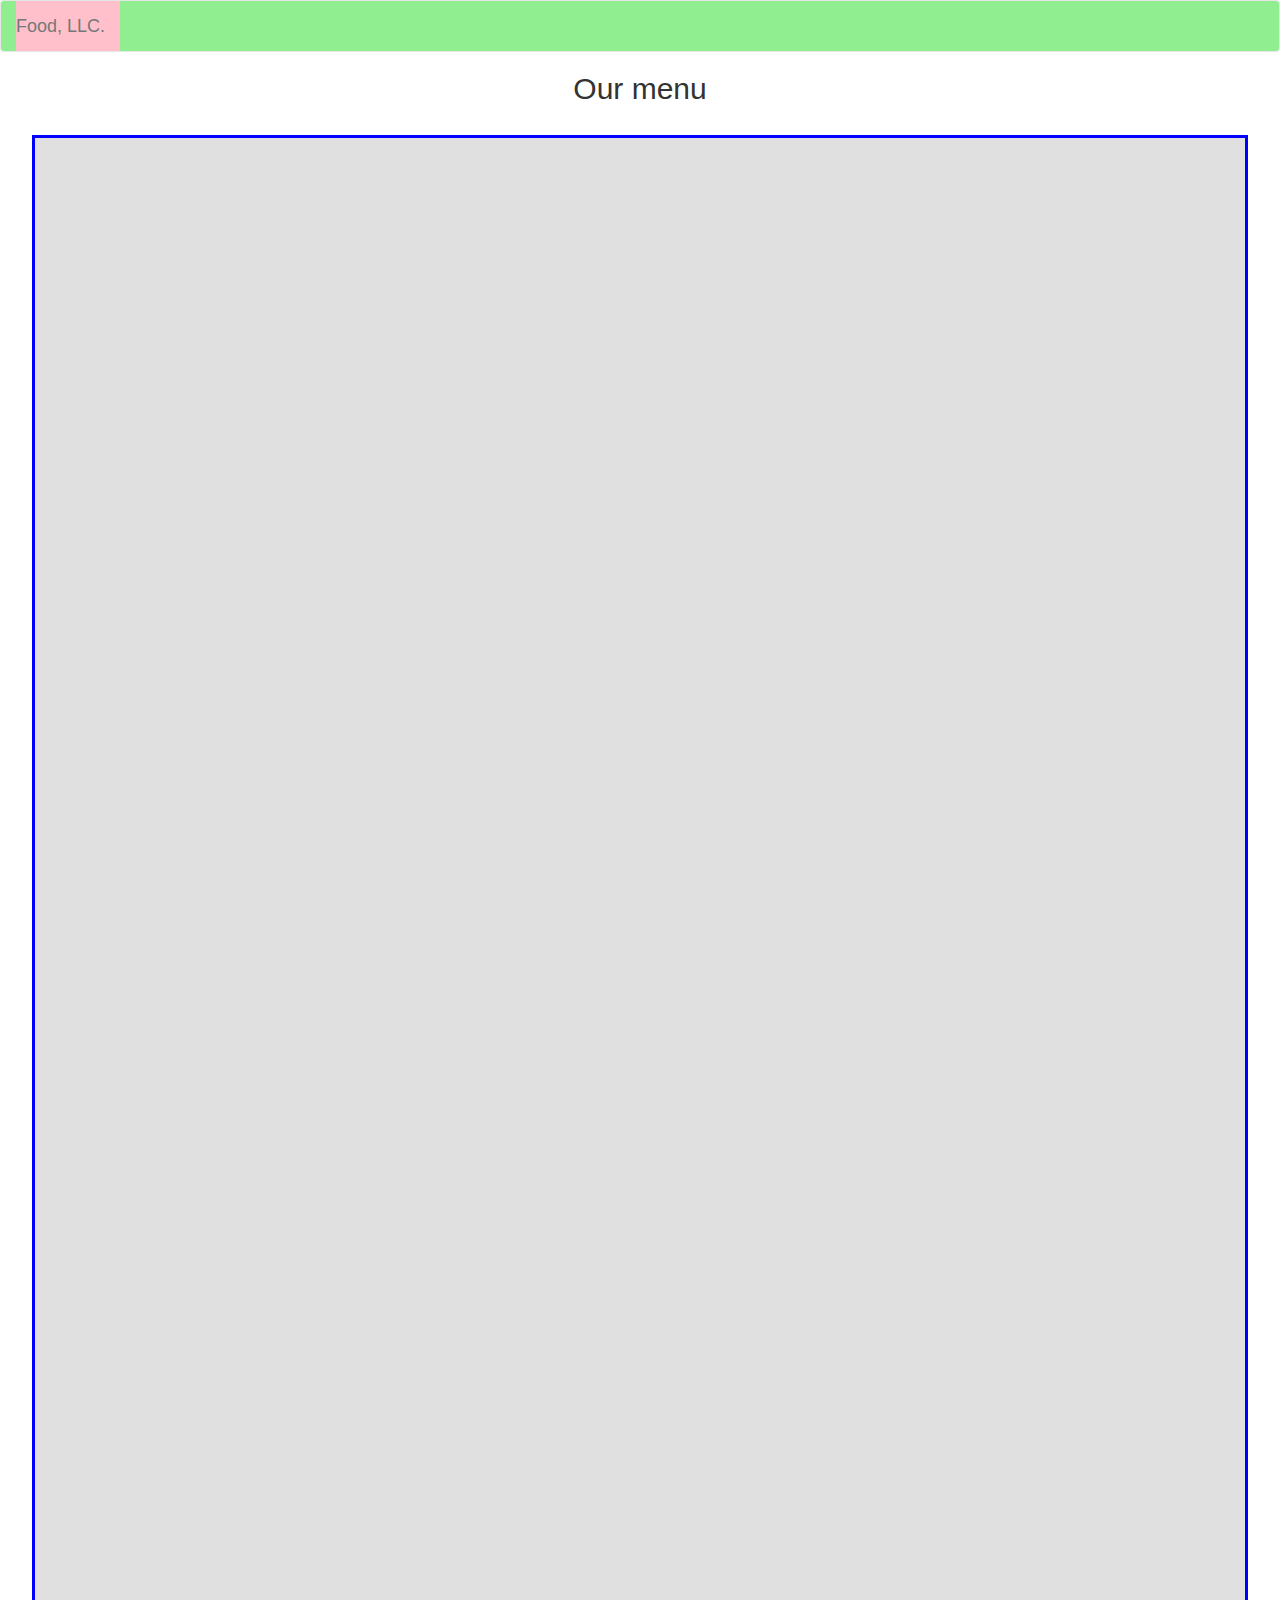
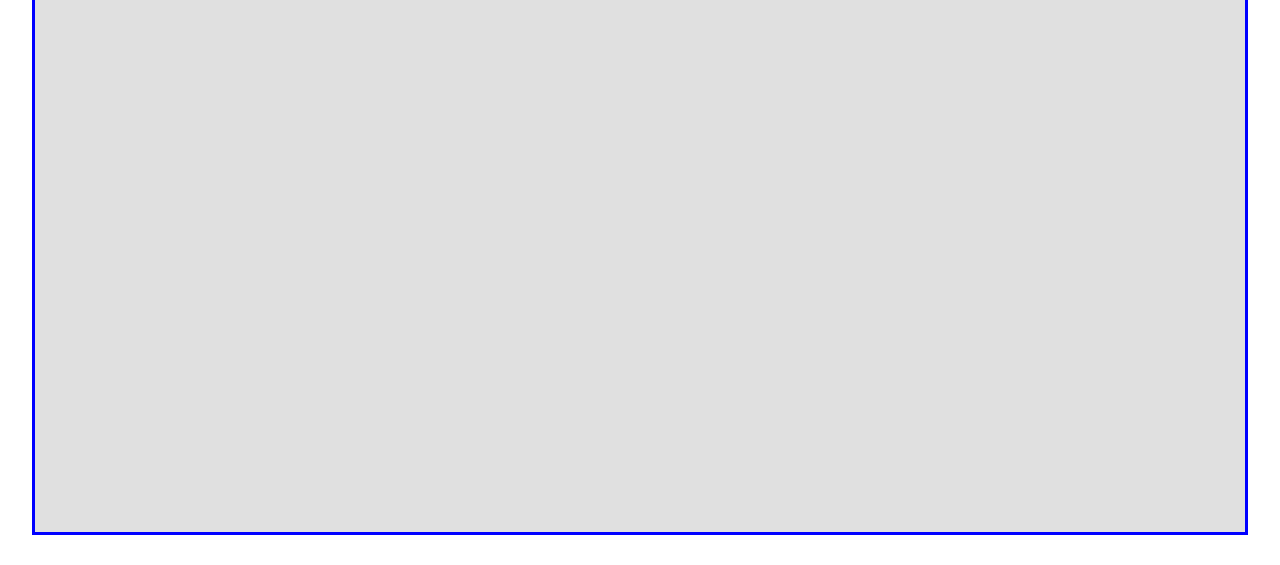
==== mod3-solution/index.html @ f47e369a "all files for mod3 assignment" ====
<!doctype html>
<html lang="en">
  <head>
    <meta charset="utf-8">
    <meta http-equiv="X-UA-Compatible" content="IE=edge">
    <meta name="viewport" content="width=device-width, initial-scale=1">

    <!-- HTML5 shim and Respond.js for IE8 support of HTML5 elements and media queries -->
    <!-- WARNING: Respond.js doesn't work if you view the page via file:// -->
    <!--[if lt IE 9]>
      <script src="https://oss.maxcdn.com/html5shiv/3.7.2/html5shiv.min.js"></script>
      <script src="https://oss.maxcdn.com/respond/1.4.2/respond.min.js"></script>
    <![endif]-->

    <title>Boostrap Starter Page</title>
    <link rel="stylesheet" href="css/bootstrap.min.css">
    <link rel="stylesheet" href="css/mystyles.css">
  </head>
<body>


<nav class="navbar navbar-default">
  <div class="container-fluid">
    <!-- Brand and toggle get grouped for better mobile display -->
    <div class="navbar-header">

      <button type="button" class="navbar-toggle collapsed" data-toggle="collapse" data-target="#my-collapsable-nav" aria-expanded="false">
        <span class="sr-only">Toggle navigation</span>
        <span class="icon-bar"></span>
        <span class="icon-bar"></span>
        <span class="icon-bar"></span>
      </button>

      <a class="navbar-brand" href="#">Food, LLC.</a>

    </div>

    <div id="my-collapsable-nav" class="collapse navbar-collapse">
      <ul id="nav-list" class="nav navbar-nav navbar-right">
        <li><span class="visible-xs">Chicken</span></li>
        <li><span class="visible-xs">Beef</span></li>
        <li><span class="visible-xs">Sushi</span></li>
      </ul>
    </div>
  </div>
</nav>


<h2 class="text-center">Our menu</h2>

<div id="lots-of-content" class="container-fluid">
  <section class="row">
  </section>
</div>


  <!-- jQuery (Bootstrap JS plugins depend on it) -->
  <script src="js/jquery-1.11.3.min.js"></script>
  <script src="js/bootstrap.min.js"></script>
  <script src="js/script.js"></script>
</body>
</html>
---- mod3-solution/css/mystyles.css ----
div#lots-of-content {
	width: 95%;
	height: 2000px;
	padding-top: 25%;
	border: 3px solid blue;
	margin: 30px auto 30px;
	background-color: rgb(224, 224, 224);
}

.navbar-default {
	background-color: lightgreen;
}

.navbar-header {
	background-color: pink;
}

div#my-collapsable-nav {
}

div.my-tile {
	background-color: darkgrey;
	height: 300px;
	width: 300px;
}

h2 {
	/*text-align: center;
	width: 95%;
	background-color: lightgrey;
	border: 2px solid cyan;
	margin: auto;
	padding: 20px 0px 20px;*/
}

li > span {
	text-align: center;
	/*border: 1px solid black;
	margin-top: 2px;*/
	font-size: 1.5em;
}
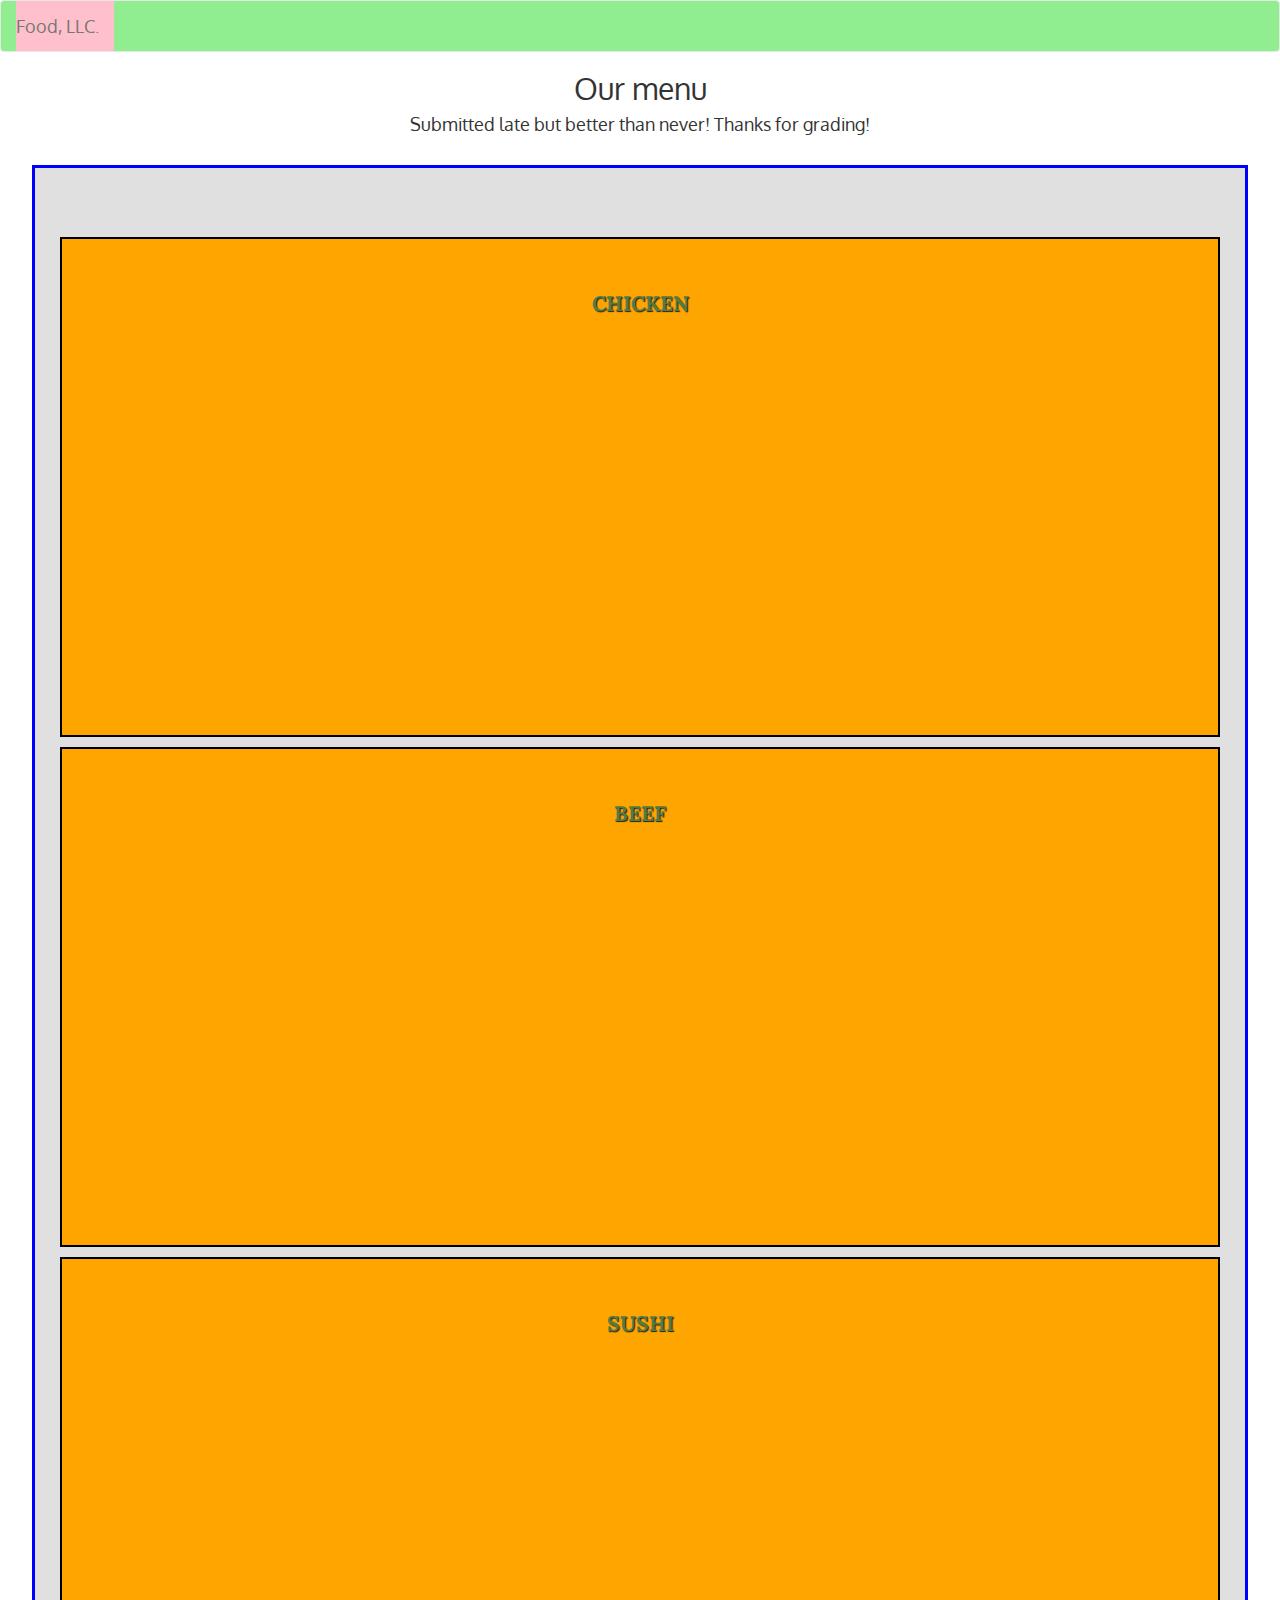
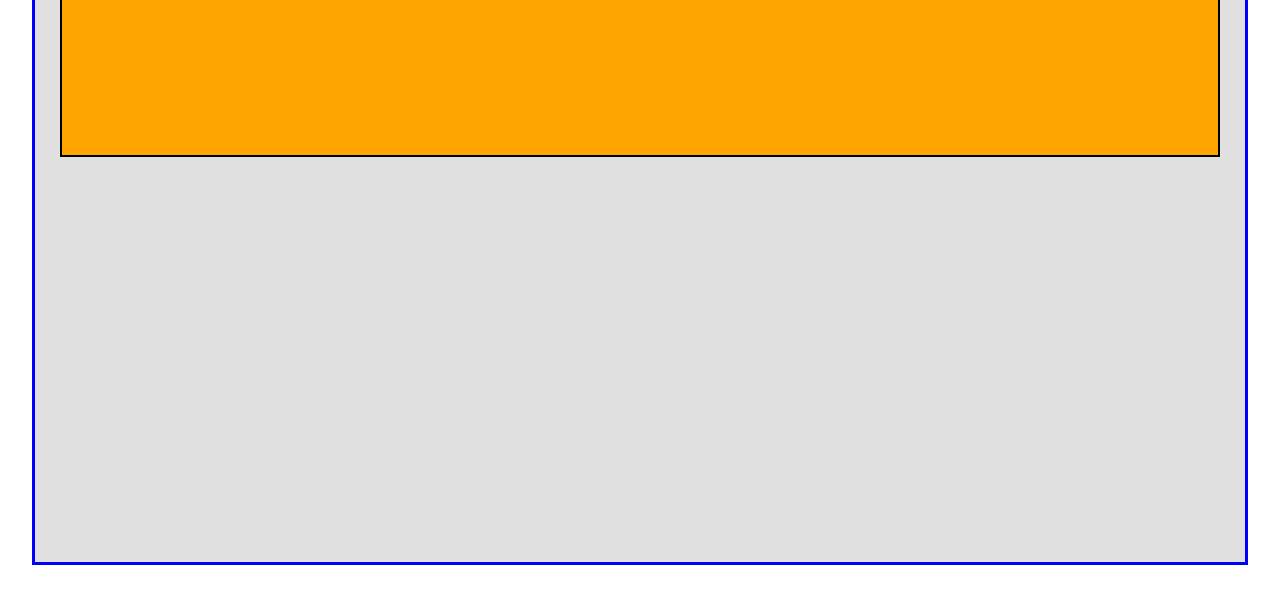
==== commit 8eceb899: "both files for mod3 resubmit" ====
--- a/mod3-solution/index.html
+++ b/mod3-solution/index.html
@@ -15,6 +15,8 @@
     <title>Boostrap Starter Page</title>
     <link rel="stylesheet" href="css/bootstrap.min.css">
     <link rel="stylesheet" href="css/mystyles.css">
+    <link href='https://fonts.googleapis.com/css?family=Oxygen:400,300,700' rel='stylesheet' type='text/css'>
+    <link href='https://fonts.googleapis.com/css?family=Lora' rel='stylesheet' type='text/css'>
   </head>
 <body>
 
@@ -47,10 +49,20 @@
 
 
 <h2 class="text-center">Our menu</h2>
+<h4 class="text-center">Submitted late but better than never!  Thanks for grading!</h4>
 
-<div id="lots-of-content" class="container-fluid">
-  <section class="row">
-  </section>
+<div id="lots-of-content" class="container">
+  <div id="tiles" class="row">
+    <div class="col-md-12 col-sm-12 col-xs-12">
+      <div class="my-tile">Chicken</div>
+    </div>
+    <div class="col-md-12 col-sm-12 col-xs-12">
+      <div class="my-tile">Beef</div>
+    </div>
+    <div class="col-md-12 col-sm-12 col-xs-12">
+      <div class="my-tile">Sushi</div>
+    </div>
+  </div>
 </div>
 
 
--- a/mod3-solution/css/mystyles.css
+++ b/mod3-solution/css/mystyles.css
@@ -1,9 +1,13 @@
+
+body {
+  font-family: 'Oxygen', sans-serif;
+}
 
 
 div#lots-of-content {
 	width: 95%;
 	height: 2000px;
-	padding-top: 25%;
+	padding-top: 5%;
 	border: 3px solid blue;
 	margin: 30px auto 30px;
 	background-color: rgb(224, 224, 224);
@@ -21,9 +25,21 @@
 }
 
 div.my-tile {
-	background-color: darkgrey;
-	height: 300px;
-	width: 300px;
+    font-family: 'Lora', serif;
+	  color: #557c3e;
+	  font-size: 1.5em;
+	  text-transform: uppercase;
+	  font-weight: bold;
+	  text-shadow: 1px 1px 1px #222;
+	background-color: orange;
+	height: 500px;
+	/*width: auto;*/
+	/*width: 85%;*/
+	padding: 50px;
+	margin: 5px 10px 5px;
+	border: 2px solid black;
+	text-align: center;
+	/*float: left;*/
 }
 
 h2 {
